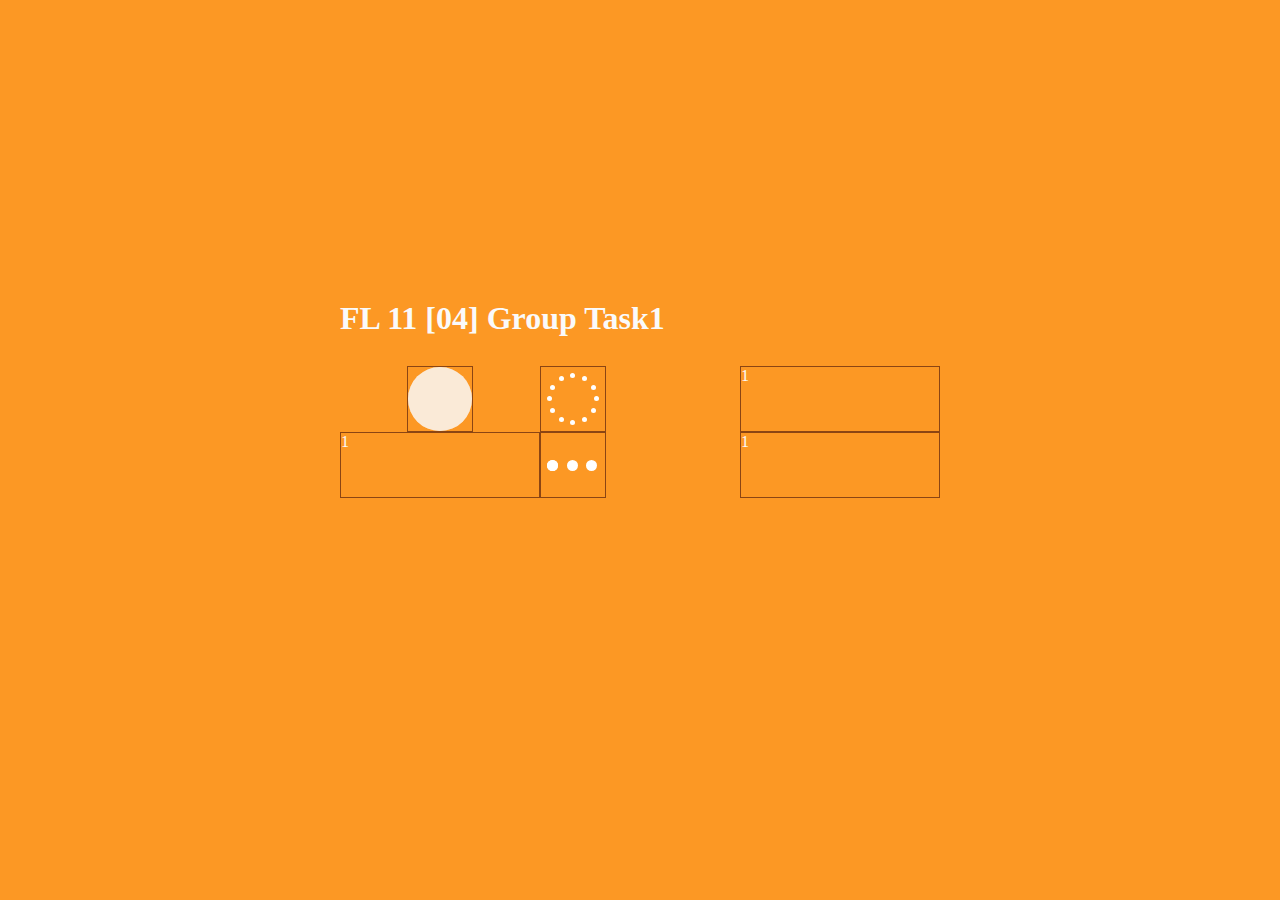
==== FL11_04_GT1/index.html @ d447c0fe "done three loaders" ====
<!DOCTYPE html>
<html lang="en">
  <head>
    <meta charset="UTF-8" />
    <meta name="viewport" content="width=device-width, initial-scale=1.0" />
    <meta http-equiv="X-UA-Compatible" content="ie=edge" />
    <title>Fl-11 [group 04]</title>
    <link rel="stylesheet" href="style.css" />
  </head>
  <body>
    <div class="container">
      <div class="header">
        <h1>FL 11 [04] Group Task1</h1>
      </div>
      <div class="loader sk-double-bounce">
        <div class="sk-child sk-double-bounce-1"></div>
        <div class="sk-child sk-double-bounce-2"></div>
      </div>
      <div class="loader spin">
        <div></div>
        <div></div>
        <div></div>
        <div></div>
        <div></div>
        <div></div>
        <div></div>
        <div></div>
        <div></div>
        <div></div>
        <div></div>
        <div></div>
      </div>
      <div class="loader heart">1</div>
      <div class="loader stair">1</div>
      <div class="loader round">
        
          <div></div>
          <div></div>
          <div></div>
          <div></div>
        
      </div>
      <div class="loader spark">1</div>
    </div>
  </body>
</html>
---- FL11_04_GT1/style.css ----
* {
  margin: 0;
  padding: 0;
  background-color: #FC9824;
  color: #fafafa;

}

.container {
  display: grid;
  justify-content: center;
  width: 600px;
  margin: 0 auto;
  margin-top: 300px; 
  grid-template-columns: repeat(3, 1fr);
  grid-template-rows: repeat(3, 1fr);
}

.header {
  grid-column: 1 / -1;
}

.loader {
  border: 1px solid saddlebrown;
}

.spin {
  display: inline-block;
  position: relative;
  width: 64px;
  height: 64px;
}
.spin div {
  position: absolute;
  width: 5px;
  height: 5px;
  background: #fff;
  border-radius: 50%;
  animation: spin 1.2s linear infinite;
}
.spin div:nth-child(1) {
  animation-delay: 0s;
  top: 29px;
  left: 53px;
}
.spin div:nth-child(2) {
  animation-delay: -0.1s;
  top: 18px;
  left: 50px;
}
.spin div:nth-child(3) {
  animation-delay: -0.2s;
  top: 9px;
  left: 41px;
}
.spin div:nth-child(4) {
  animation-delay: -0.3s;
  top: 6px;
  left: 29px;
}
.spin div:nth-child(5) {
  animation-delay: -0.4s;
  top: 9px;
  left: 18px;
}
.spin div:nth-child(6) {
  animation-delay: -0.5s;
  top: 18px;
  left: 9px;
}
.spin div:nth-child(7) {
  animation-delay: -0.6s;
  top: 29px;
  left: 6px;
}
.spin div:nth-child(8) {
  animation-delay: -0.7s;
  top: 41px;
  left: 9px;
}
.spin div:nth-child(9) {
  animation-delay: -0.8s;
  top: 50px;
  left: 18px;
}
.spin div:nth-child(10) {
  animation-delay: -0.9s;
  top: 53px;
  left: 29px;
}
.spin div:nth-child(11) {
  animation-delay: -1s;
  top: 50px;
  left: 41px;
}
.spin div:nth-child(12) {
  animation-delay: -1.1s;
  top: 41px;
  left: 50px;
}
@keyframes spin {
  0%, 20%, 80%, 100% {
    transform: scale(1);
  }
  50% {
    transform: scale(1.5);
  }
}

.round {
  display: inline-block;
  position: relative;
  width: 64px;
  height: 64px;
}
.round div {
  position: absolute;
  top: 27px;
  width: 11px;
  height: 11px;
  border-radius: 50%;
  background: #fff;
  animation-timing-function: cubic-bezier(0, 1, 1, 0);
}
.round div:nth-child(1) {
  left: 6px;
  animation: round1 0.6s infinite;
}
.round div:nth-child(2) {
  left: 6px;
  animation: round2 0.6s infinite;
}
.round div:nth-child(3) {
  left: 26px;
  animation: round2 0.6s infinite;
}
.round div:nth-child(4) {
  left: 45px;
  animation: round3 0.6s infinite;
}
@keyframes round1 {
  0% {
    transform: scale(0);
  }
  100% {
    transform: scale(1);
  }
}
@keyframes round3 {
  0% {
    transform: scale(1);
  }
  100% {
    transform: scale(0);
  }
}
@keyframes round2 {
  0% {
    transform: translate(0, 0);
  }
  100% {
    transform: translate(19px, 0);
  }
}

.sk-double-bounce {
  width: 4em;
  height: 4em;
  position: relative;
  margin: auto;
}
.sk-double-bounce .sk-child {
  width: 100%;
  height: 100%;
  border-radius: 50%;
  background-color: #fafafa;
  opacity: 0.6;
  position: absolute;
  top: 0;
  left: 0;
  animation: sk-double-bounce 2s infinite ease-in-out;
}
.sk-double-bounce .sk-double-bounce-2 {
  animation-delay: -1s;
}

@keyframes sk-double-bounce {
  0%, 100% {
    transform: scale(0);
  }
  50% {
    transform: scale(1);
  }
}
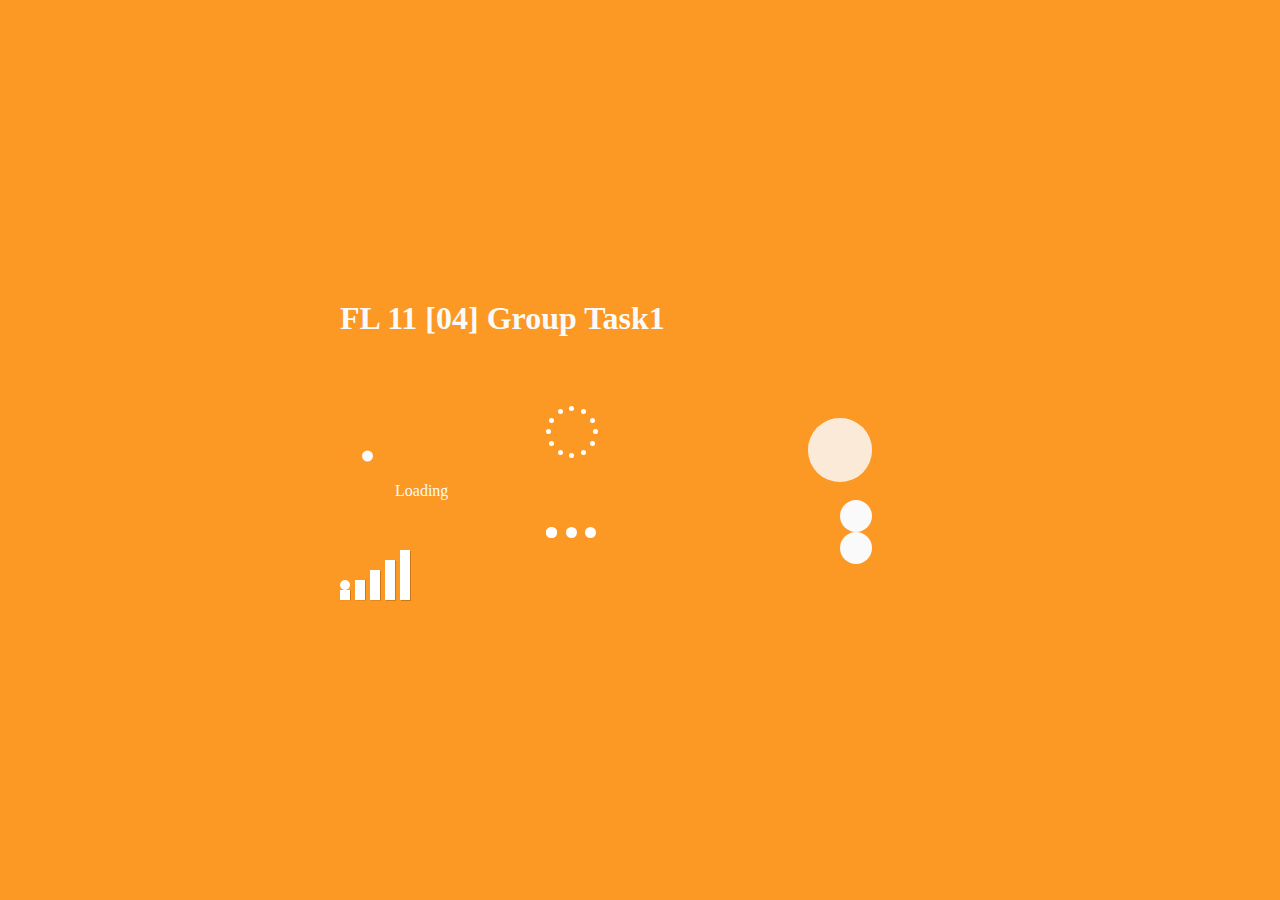
==== commit cc3378e4: "add last loader" ====
--- a/FL11_04_GT1/index.html
+++ b/FL11_04_GT1/index.html
@@ -9,13 +9,22 @@
   </head>
   <body>
     <div class="container">
+      
       <div class="header">
         <h1>FL 11 [04] Group Task1</h1>
       </div>
-      <div class="loader sk-double-bounce">
-        <div class="sk-child sk-double-bounce-1"></div>
-        <div class="sk-child sk-double-bounce-2"></div>
-      </div>
+      
+      
+      
+          <div class="lds-css">
+            <div class="lds-ball">
+              <div>
+              </div>
+            </div>
+            <p>Loading</p>
+          </div>
+   
+      
       <div class="loader spin">
         <div></div>
         <div></div>
@@ -30,17 +39,34 @@
         <div></div>
         <div></div>
       </div>
-      <div class="loader heart">1</div>
-      <div class="loader stair">1</div>
+
+      <div class="loader sk-double-bounce">
+        <div class="sk-child sk-double-bounce-1"></div>
+        <div class="sk-child sk-double-bounce-2"></div>
+      </div>
+      
+      <div class="loader">
+        <div class="stair">
+          <div class="stair__bar"></div>
+          <div class="stair__bar"></div>
+          <div class="stair__bar"></div>
+          <div class="stair__bar"></div>
+          <div class="stair__bar"></div>
+          <div class="stair__ball"></div>
+        </div>
+      </div>
       <div class="loader round">
-        
-          <div></div>
-          <div></div>
-          <div></div>
-          <div></div>
-        
+        <div></div>
+        <div></div>
+        <div></div>
+        <div></div>
       </div>
-      <div class="loader spark">1</div>
+      <div class="loader spark">
+          <div class="sk-chasing-dots">
+              <div class="sk-child sk-dot-1"></div>
+              <div class="sk-child sk-dot-2"></div>
+          </div>
+      </div>
     </div>
   </body>
 </html>
--- a/FL11_04_GT1/style.css
+++ b/FL11_04_GT1/style.css
@@ -20,10 +20,6 @@
   grid-column: 1 / -1;
 }
 
-.loader {
-  border: 1px solid saddlebrown;
-}
-
 .spin {
   display: inline-block;
   position: relative;
@@ -191,4 +187,292 @@
   50% {
     transform: scale(1);
   }
+}
+
+.sk-chasing-dots {
+  width: 4em;
+  height: 4em;
+  position: relative;
+  margin: auto;
+  text-align: center;
+  animation: sk-chasing-dots-rotate 2s infinite linear;
+}
+.sk-chasing-dots .sk-child {
+  width: 2em;
+  height: 2em;
+  display: inline-block;
+  position: absolute;
+  top: 0;
+  background-color: #fafafa;
+  border-radius: 100%;
+  animation: sk-chasing-dots-bounce 2s infinite ease-in-out;
+}
+.sk-chasing-dots .sk-dot-2 {
+  top: auto;
+  bottom: 0;
+  animation-delay: -1s;
+}
+
+@keyframes sk-chasing-dots-rotate {
+  100% {
+    transform: rotate(360deg);
+  }
+}
+@keyframes sk-chasing-dots-bounce {
+  0%, 100% {
+    transform: scale(0);
+  }
+  50% {
+    transform: scale(1);
+  }
+}
+
+/* stairs */
+
+.stair {
+  position: relative;
+  width: 75px;
+  height: 100px;
+}
+.stair__bar {
+  position: absolute;
+  bottom: 0;
+  width: 10px;
+  height: 50%;
+  background: #fff;
+  transform-origin: center bottom;
+  box-shadow: 1px 1px 0 rgba(0, 0, 0, 0.2);
+}
+.stair__bar:nth-child(1) {
+  left: 0px;
+  transform: scale(1, 0.2);
+  animation: barUp1 4s infinite;
+}
+.stair__bar:nth-child(2) {
+  left: 15px;
+  transform: scale(1, 0.4);
+  animation: barUp2 4s infinite;
+}
+.stair__bar:nth-child(3) {
+  left: 30px;
+  transform: scale(1, 0.6);
+  animation: barUp3 4s infinite;
+}
+.stair__bar:nth-child(4) {
+  left: 45px;
+  transform: scale(1, 0.8);
+  animation: barUp4 4s infinite;
+}
+.stair__bar:nth-child(5) {
+  left: 60px;
+  transform: scale(1, 1);
+  animation: barUp5 4s infinite;
+}
+.stair__ball {
+  position: absolute;
+  bottom: 10px;
+  left: 0;
+  width: 10px;
+  height: 10px;
+  background: #fff;
+  border-radius: 50%;
+  animation: ball 4s infinite;
+}
+
+@keyframes ball {
+  0% {
+    transform: translate(0, 0);
+  }
+  5% {
+    transform: translate(8px, -14px);
+  }
+  10% {
+    transform: translate(15px, -10px);
+  }
+  17% {
+    transform: translate(23px, -24px);
+  }
+  20% {
+    transform: translate(30px, -20px);
+  }
+  27% {
+    transform: translate(38px, -34px);
+  }
+  30% {
+    transform: translate(45px, -30px);
+  }
+  37% {
+    transform: translate(53px, -44px);
+  }
+  40% {
+    transform: translate(60px, -40px);
+  }
+  50% {
+    transform: translate(60px, 0);
+  }
+  57% {
+    transform: translate(53px, -14px);
+  }
+  60% {
+    transform: translate(45px, -10px);
+  }
+  67% {
+    transform: translate(37px, -24px);
+  }
+  70% {
+    transform: translate(30px, -20px);
+  }
+  77% {
+    transform: translate(22px, -34px);
+  }
+  80% {
+    transform: translate(15px, -30px);
+  }
+  87% {
+    transform: translate(7px, -44px);
+  }
+  90% {
+    transform: translate(0, -40px);
+  }
+  100% {
+    transform: translate(0, 0);
+  }
+}
+@keyframes barUp1 {
+  0% {
+    transform: scale(1, 0.2);
+  }
+  40% {
+    transform: scale(1, 0.2);
+  }
+  50% {
+    transform: scale(1, 1);
+  }
+  90% {
+    transform: scale(1, 1);
+  }
+  100% {
+    transform: scale(1, 0.2);
+  }
+}
+@keyframes barUp2 {
+  0% {
+    transform: scale(1, 0.4);
+  }
+  40% {
+    transform: scale(1, 0.4);
+  }
+  50% {
+    transform: scale(1, 0.8);
+  }
+  90% {
+    transform: scale(1, 0.8);
+  }
+  100% {
+    transform: scale(1, 0.4);
+  }
+}
+@keyframes barUp3 {
+  0% {
+    transform: scale(1, 0.6);
+  }
+  100% {
+    transform: scale(1, 0.6);
+  }
+}
+@keyframes barUp4 {
+  0% {
+    transform: scale(1, 0.8);
+  }
+  40% {
+    transform: scale(1, 0.8);
+  }
+  50% {
+    transform: scale(1, 0.4);
+  }
+  90% {
+    transform: scale(1, 0.4);
+  }
+  100% {
+    transform: scale(1, 0.8);
+  }
+}
+@keyframes barUp5 {
+  0% {
+    transform: scale(1, 1);
+  }
+  40% {
+    transform: scale(1, 1);
+  }
+  50% {
+    transform: scale(1, 0.2);
+  }
+  90% {
+    transform: scale(1, 0.2);
+  }
+  100% {
+    transform: scale(1, 1);
+  }
+}
+
+@keyframes lds-ball {
+  0%, 100% {
+    animation-timing-function: cubic-bezier(0.45, 0, 0.9, 0.55);
+  }
+  0% {
+    -webkit-transform: translate(0, 0);
+    transform: translate(0, 0);
+  }
+  50% {
+    -webkit-transform: translate(0, 120px);
+    transform: translate(0, 120px);
+    animation-timing-function: cubic-bezier(0, 0.45, 0.55, 0.9);
+  }
+  100% {
+    -webkit-transform: translate(0, 0);
+    transform: translate(0, 0);
+  }
+}
+@-webkit-keyframes lds-ball {
+  0%, 100% {
+    animation-timing-function: cubic-bezier(0.45, 0, 0.9, 0.55);
+  }
+  0% {
+    -webkit-transform: translate(0, 0);
+    transform: translate(0, 0);
+  }
+  50% {
+    -webkit-transform: translate(0, 120px);
+    transform: translate(0, 120px);
+    animation-timing-function: cubic-bezier(0, 0.45, 0.55, 0.9);
+  }
+  100% {
+    -webkit-transform: translate(0, 0);
+    transform: translate(0, 0);
+  }
+}
+.lds-ball {
+  position: relative;
+}
+.lds-ball div {
+  position: absolute;
+  width: 40px;
+  height: 40px;
+  border-radius: 50%;
+  background: #fafafa;
+  left: 80px;
+  top: 20px;
+  -webkit-animation: lds-ball 1s linear infinite;
+  animation: lds-ball 1s linear infinite;
+}
+.lds-ball {
+  width: 55px !important;
+  height: 55px !important;
+  -webkit-transform: translate(-27.5px, -27.5px) scale(0.275) translate(27.5px, 27.5px);
+  transform: translate(-27.5px, -27.5px) scale(0.275) translate(27.5px, 27.5px);
+}
+
+.lds-css {
+  display: flex;
+  align-items: flex-end;
 }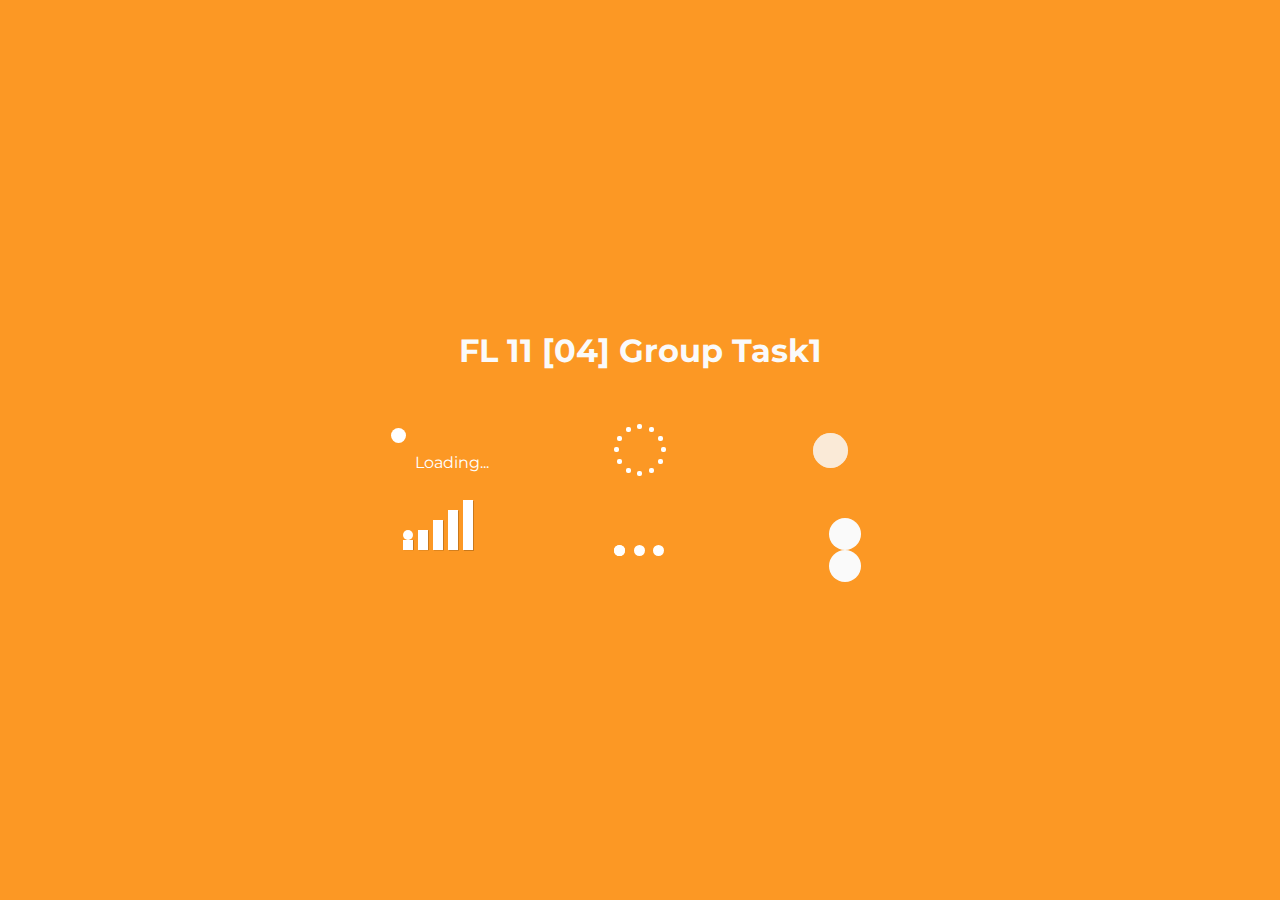
==== commit 47108af9: "positioning changes" ====
--- a/FL11_04_GT1/index.html
+++ b/FL11_04_GT1/index.html
@@ -6,26 +6,23 @@
     <meta http-equiv="X-UA-Compatible" content="ie=edge" />
     <title>Fl-11 [group 04]</title>
     <link rel="stylesheet" href="style.css" />
+    <link
+      href="https://fonts.googleapis.com/css?family=Montserrat&display=swap"
+      rel="stylesheet"
+    />
   </head>
   <body>
     <div class="container">
-      
       <div class="header">
         <h1>FL 11 [04] Group Task1</h1>
       </div>
-      
-      
-      
-          <div class="lds-css">
-            <div class="lds-ball">
-              <div>
-              </div>
-            </div>
-            <p>Loading</p>
-          </div>
-   
-      
-      <div class="loader spin">
+
+      <div class="wrapper">
+        <div class="bounce-ball"></div>
+        <div class="text">Loading...</div>
+      </div>
+
+      <div class="spin">
         <div></div>
         <div></div>
         <div></div>
@@ -40,32 +37,31 @@
         <div></div>
       </div>
 
-      <div class="loader sk-double-bounce">
+      <div class="sk-double-bounce">
         <div class="sk-child sk-double-bounce-1"></div>
         <div class="sk-child sk-double-bounce-2"></div>
       </div>
-      
-      <div class="loader">
-        <div class="stair">
-          <div class="stair__bar"></div>
-          <div class="stair__bar"></div>
-          <div class="stair__bar"></div>
-          <div class="stair__bar"></div>
-          <div class="stair__bar"></div>
-          <div class="stair__ball"></div>
-        </div>
+
+      <div class="stair">
+        <div class="stair__bar"></div>
+        <div class="stair__bar"></div>
+        <div class="stair__bar"></div>
+        <div class="stair__bar"></div>
+        <div class="stair__bar"></div>
+        <div class="stair__ball"></div>
       </div>
-      <div class="loader round">
+
+      <div class="round">
         <div></div>
         <div></div>
         <div></div>
         <div></div>
       </div>
-      <div class="loader spark">
-          <div class="sk-chasing-dots">
-              <div class="sk-child sk-dot-1"></div>
-              <div class="sk-child sk-dot-2"></div>
-          </div>
+      <div class="spark">
+        <div class="sk-chasing-dots">
+          <div class="sk-child sk-dot-1"></div>
+          <div class="sk-child sk-dot-2"></div>
+        </div>
       </div>
     </div>
   </body>
--- a/FL11_04_GT1/style.css
+++ b/FL11_04_GT1/style.css
@@ -1,23 +1,30 @@
 * {
   margin: 0;
   padding: 0;
-  background-color: #FC9824;
+  background-color: #fc9824;
   color: #fafafa;
-
+}
+
+body {
+  font-family: relay;
+  font-family: "Montserrat", sans-serif;
 }
 
 .container {
   display: grid;
-  justify-content: center;
   width: 600px;
+  height: 300px;
   margin: 0 auto;
-  margin-top: 300px; 
+  margin-top: 300px;
   grid-template-columns: repeat(3, 1fr);
   grid-template-rows: repeat(3, 1fr);
+  justify-items: center;
+  align-items: center;
 }
 
 .header {
   grid-column: 1 / -1;
+  text-align: center;
 }
 
 .spin {
@@ -31,7 +38,7 @@
   width: 5px;
   height: 5px;
   background: #fff;
-  border-radius: 50%;
+  border-radius: 40%;
   animation: spin 1.2s linear infinite;
 }
 .spin div:nth-child(1) {
@@ -95,7 +102,10 @@
   left: 50px;
 }
 @keyframes spin {
-  0%, 20%, 80%, 100% {
+  0%,
+  20%,
+  80%,
+  100% {
     transform: scale(1);
   }
   50% {
@@ -109,6 +119,7 @@
   width: 64px;
   height: 64px;
 }
+
 .round div {
   position: absolute;
   top: 27px;
@@ -160,11 +171,12 @@
 }
 
 .sk-double-bounce {
-  width: 4em;
-  height: 4em;
-  position: relative;
-  margin: auto;
-}
+  width: 35px;
+  height: 35px;
+  position: relative;
+  margin-bottom: 50px;
+}
+
 .sk-double-bounce .sk-child {
   width: 100%;
   height: 100%;
@@ -172,8 +184,8 @@
   background-color: #fafafa;
   opacity: 0.6;
   position: absolute;
-  top: 0;
-  left: 0;
+  top: 25px;
+  left: -10px;
   animation: sk-double-bounce 2s infinite ease-in-out;
 }
 .sk-double-bounce .sk-double-bounce-2 {
@@ -181,7 +193,8 @@
 }
 
 @keyframes sk-double-bounce {
-  0%, 100% {
+  0%,
+  100% {
     transform: scale(0);
   }
   50% {
@@ -193,7 +206,7 @@
   width: 4em;
   height: 4em;
   position: relative;
-  margin: auto;
+  margin-left: -1.7vw;
   text-align: center;
   animation: sk-chasing-dots-rotate 2s infinite linear;
 }
@@ -219,7 +232,8 @@
   }
 }
 @keyframes sk-chasing-dots-bounce {
-  0%, 100% {
+  0%,
+  100% {
     transform: scale(0);
   }
   50% {
@@ -234,9 +248,9 @@
   width: 75px;
   height: 100px;
 }
+
 .stair__bar {
   position: absolute;
-  bottom: 0;
   width: 10px;
   height: 50%;
   background: #fff;
@@ -270,7 +284,7 @@
 }
 .stair__ball {
   position: absolute;
-  bottom: 10px;
+  bottom: 60px;
   left: 0;
   width: 10px;
   height: 10px;
@@ -415,64 +429,43 @@
   }
 }
 
-@keyframes lds-ball {
-  0%, 100% {
-    animation-timing-function: cubic-bezier(0.45, 0, 0.9, 0.55);
-  }
-  0% {
-    -webkit-transform: translate(0, 0);
-    transform: translate(0, 0);
-  }
-  50% {
-    -webkit-transform: translate(0, 120px);
-    transform: translate(0, 120px);
-    animation-timing-function: cubic-bezier(0, 0.45, 0.55, 0.9);
-  }
-  100% {
-    -webkit-transform: translate(0, 0);
-    transform: translate(0, 0);
-  }
-}
-@-webkit-keyframes lds-ball {
-  0%, 100% {
-    animation-timing-function: cubic-bezier(0.45, 0, 0.9, 0.55);
-  }
-  0% {
-    -webkit-transform: translate(0, 0);
-    transform: translate(0, 0);
-  }
-  50% {
-    -webkit-transform: translate(0, 120px);
-    transform: translate(0, 120px);
-    animation-timing-function: cubic-bezier(0, 0.45, 0.55, 0.9);
-  }
-  100% {
-    -webkit-transform: translate(0, 0);
-    transform: translate(0, 0);
-  }
-}
-.lds-ball {
-  position: relative;
-}
-.lds-ball div {
-  position: absolute;
-  width: 40px;
+.text {
+  font-size: 16px;
+  display: inline-block;
+  color: #fff;
+  margin-left: 5px;
+}
+
+.bounce-ball {
+  position: relative;
+  display: inline-block;
   height: 40px;
+  width: 15px;
+}
+.bounce-ball:before {
+  display: block;
+  content: "";
+  width: 15px;
+  height: 15px;
   border-radius: 50%;
-  background: #fafafa;
-  left: 80px;
-  top: 20px;
-  -webkit-animation: lds-ball 1s linear infinite;
-  animation: lds-ball 1s linear infinite;
-}
-.lds-ball {
-  width: 55px !important;
-  height: 55px !important;
-  -webkit-transform: translate(-27.5px, -27.5px) scale(0.275) translate(27.5px, 27.5px);
-  transform: translate(-27.5px, -27.5px) scale(0.275) translate(27.5px, 27.5px);
-}
-
-.lds-css {
-  display: flex;
-  align-items: flex-end;
-}+  background-color: white;
+  position: absolute;
+  top: 0;
+  animation: bounce 0.5s alternate infinite ease;
+}
+@keyframes bounce {
+  0% {
+    top: 30px;
+    height: 5px;
+    border-radius: 60px 60px 20px 20px;
+    transform: scaleX(2);
+  }
+  35% {
+    height: 15px;
+    border-radius: 50%;
+    transform: scaleX(1);
+  }
+  100% {
+    top: 0;
+  }
+}
